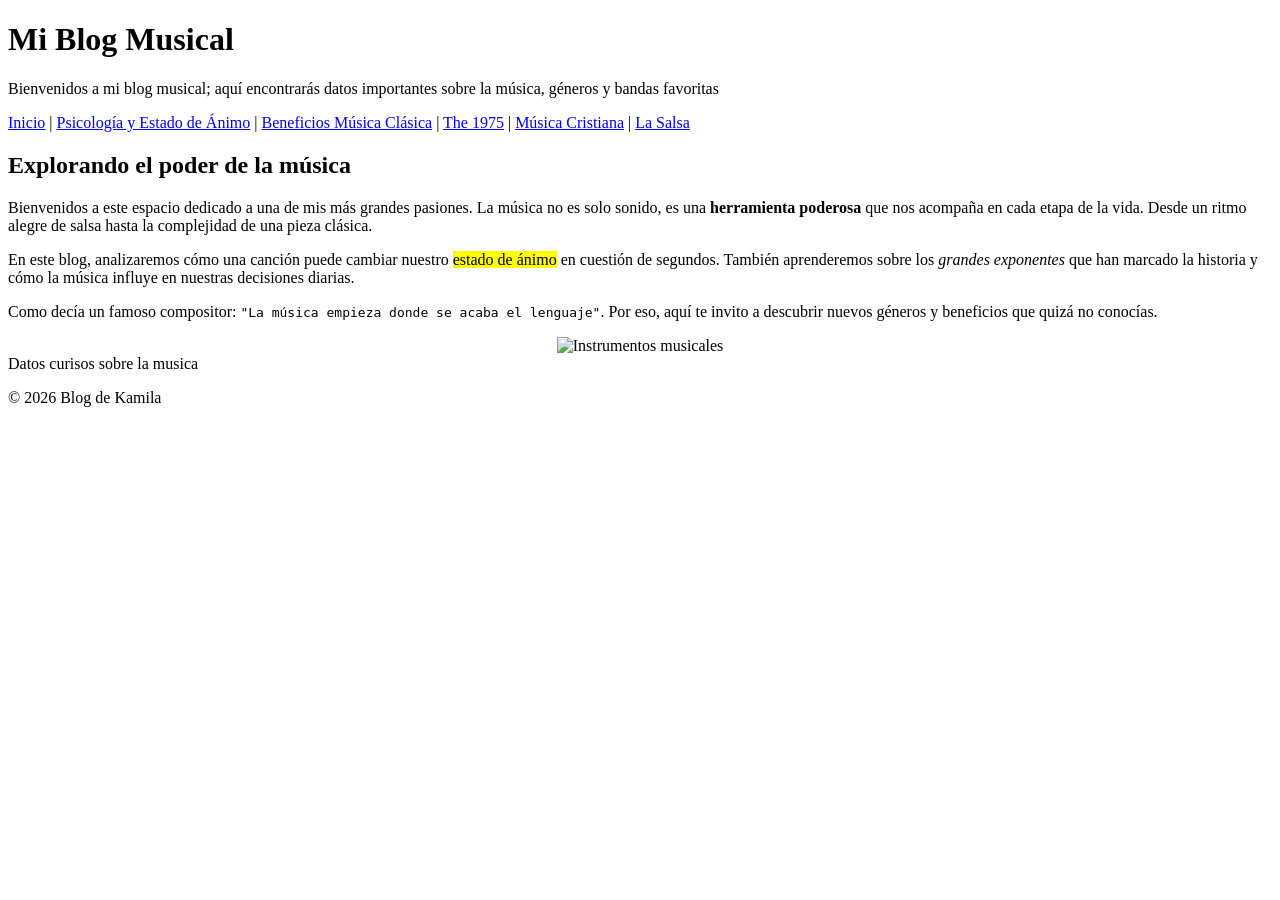
==== index.html @ c7460888 "Ultima actualizacion de mi blog" ====
<!DOCTYPE html>
<html lang="es">
<head>
    <meta charset="UTF-8">
    <meta name="viewport" content="width=device-width, initial-scale=1.0">
    <title>Blog de Música</title>
    <link rel="stylesheet" href="Estilos/estilos.css">
</head>
<body>

    <header>
        <h1>Mi Blog Musical</h1>
        <p>Bienvenidos a mi blog musical; aquí encontrarás datos importantes sobre la música, géneros y bandas favoritas</p>
    </header>

    <nav>
        <a href="index.html">Inicio</a> | 
        <a href="psicologia.html">Psicología y Estado de Ánimo</a> | 
        <a href="exponentes_clasica.html">Beneficios Música Clásica</a> | 
        <a href="the1975.html">The 1975</a> | 
        <a href="cristiana.html">Música Cristiana</a> | 
        <a href="salsa.html">La Salsa</a>
    </nav>

    <main>
        <article>
            <h2>Explorando el poder de la música</h2>
            
            <p>Bienvenidos a este espacio dedicado a una de mis más grandes pasiones. La música no es solo sonido, es una <strong>herramienta poderosa</strong> que nos acompaña en cada etapa de la vida. Desde un ritmo alegre de salsa hasta la complejidad de una pieza clásica.</p>
            
            <p>En este blog, analizaremos cómo una canción puede cambiar nuestro <mark>estado de ánimo</mark> en cuestión de segundos. También aprenderemos sobre los <em>grandes exponentes</em> que han marcado la historia y cómo la música influye en nuestras decisiones diarias.</p>
            
            <p>Como decía un famoso compositor: <code>"La música empieza donde se acaba el lenguaje"</code>. Por eso, aquí te invito a descubrir nuevos géneros y beneficios que quizá no conocías.</p>

            <div style="text-align:center;">
                <img src="Imagenes/imagen1.jpg" alt="Instrumentos musicales" width="500">
            </div>
        </article>
    </main>
<aside>Datos curisos sobre la musica </aside>
    <footer>
        <p>&copy; 2026 Blog de Kamila</p>
    </footer>

</body>
</html>
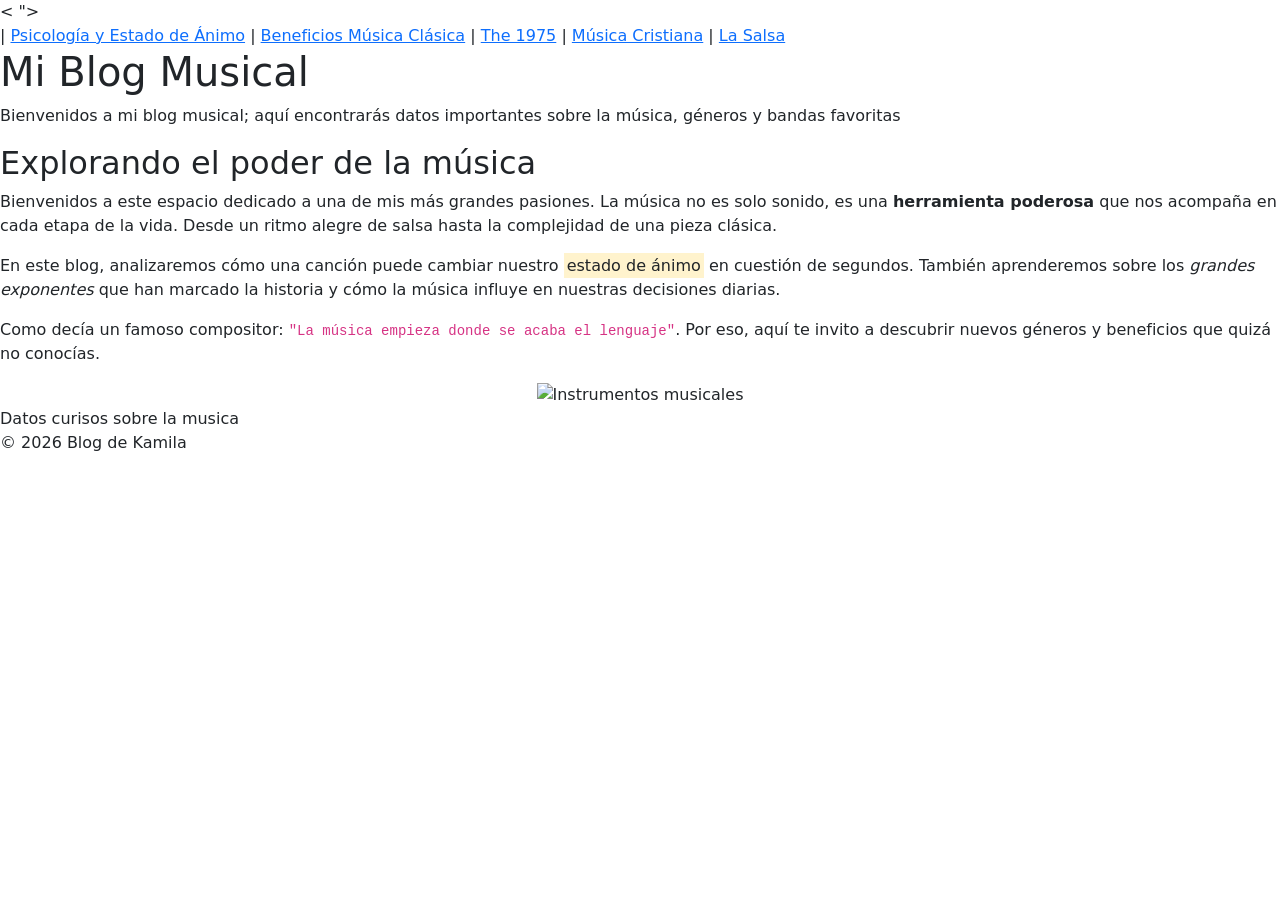
==== commit 0af03762: "Actualizacion de mi blog" ====
--- a/index.html
+++ b/index.html
@@ -4,43 +4,42 @@
     <meta charset="UTF-8">
     <meta name="viewport" content="width=device-width, initial-scale=1.0">
     <title>Blog de Música</title>
-    <link rel="stylesheet" href="Estilos/estilos.css">
-</head>
-<body>
+    <link rel="stylesheet" href="https://cdn.jsdelivr.net/npm/bootstrap@5.3.8/dist/css/bootstrap.min.css"><
+    </head>
+    <body>
+        <script src="https://cdn.jsdelivr.net/npm/bootstrap@5.3.8/dist/js/bootstrap.min.js"></script>">
+        <main>
+        <header>
+            <nav>
+                <a href="index.html"></a> | 
+                <a href="psicologia.html">Psicología y Estado de Ánimo</a> | 
+                <a href="exponentes_clasica.html">Beneficios Música Clásica</a> | 
+                <a href="the1975.html">The 1975</a> | 
+                <a href="cristiana.html">Música Cristiana</a> | 
+                <a href="salsa.html">La Salsa</a>
+            </nav>
+        </header>
+            
+            <h1>Mi Blog Musical</h1>
+            <p>Bienvenidos a mi blog musical; aquí encontrarás datos importantes sobre la música, géneros y bandas favoritas</p>
+            <article>
+                <h2>Explorando el poder de la música</h2>
+                
+                <p>Bienvenidos a este espacio dedicado a una de mis más grandes pasiones. La música no es solo sonido, es una <strong>herramienta poderosa</strong> que nos acompaña en cada etapa de la vida. Desde un ritmo alegre de salsa hasta la complejidad de una pieza clásica.</p>
+                
+                <p>En este blog, analizaremos cómo una canción puede cambiar nuestro <mark>estado de ánimo</mark> en cuestión de segundos. También aprenderemos sobre los <em>grandes exponentes</em> que han marcado la historia y cómo la música influye en nuestras decisiones diarias.</p>
+                
+                <p>Como decía un famoso compositor: <code>"La música empieza donde se acaba el lenguaje"</code>. Por eso, aquí te invito a descubrir nuevos géneros y beneficios que quizá no conocías.</p>
 
-    <header>
-        <h1>Mi Blog Musical</h1>
-        <p>Bienvenidos a mi blog musical; aquí encontrarás datos importantes sobre la música, géneros y bandas favoritas</p>
-    </header>
+                <div style="text-align:center;">
+                    <img src="Imagenes/imagen1.jpg" alt="Instrumentos musicales" width="500">
+                </div>
+            </article>
+        </main>
 
-    <nav>
-        <a href="index.html">Inicio</a> | 
-        <a href="psicologia.html">Psicología y Estado de Ánimo</a> | 
-        <a href="exponentes_clasica.html">Beneficios Música Clásica</a> | 
-        <a href="the1975.html">The 1975</a> | 
-        <a href="cristiana.html">Música Cristiana</a> | 
-        <a href="salsa.html">La Salsa</a>
-    </nav>
-
-    <main>
-        <article>
-            <h2>Explorando el poder de la música</h2>
-            
-            <p>Bienvenidos a este espacio dedicado a una de mis más grandes pasiones. La música no es solo sonido, es una <strong>herramienta poderosa</strong> que nos acompaña en cada etapa de la vida. Desde un ritmo alegre de salsa hasta la complejidad de una pieza clásica.</p>
-            
-            <p>En este blog, analizaremos cómo una canción puede cambiar nuestro <mark>estado de ánimo</mark> en cuestión de segundos. También aprenderemos sobre los <em>grandes exponentes</em> que han marcado la historia y cómo la música influye en nuestras decisiones diarias.</p>
-            
-            <p>Como decía un famoso compositor: <code>"La música empieza donde se acaba el lenguaje"</code>. Por eso, aquí te invito a descubrir nuevos géneros y beneficios que quizá no conocías.</p>
-
-            <div style="text-align:center;">
-                <img src="Imagenes/imagen1.jpg" alt="Instrumentos musicales" width="500">
-            </div>
-        </article>
-    </main>
-<aside>Datos curisos sobre la musica </aside>
-    <footer>
-        <p>&copy; 2026 Blog de Kamila</p>
-    </footer>
-
-</body>
-</html>
+    <aside>Datos curisos sobre la musica </aside>
+        <footer>
+            <p>&copy; 2026 Blog de Kamila</p>
+        </footer>
+        </body>
+    </html>
